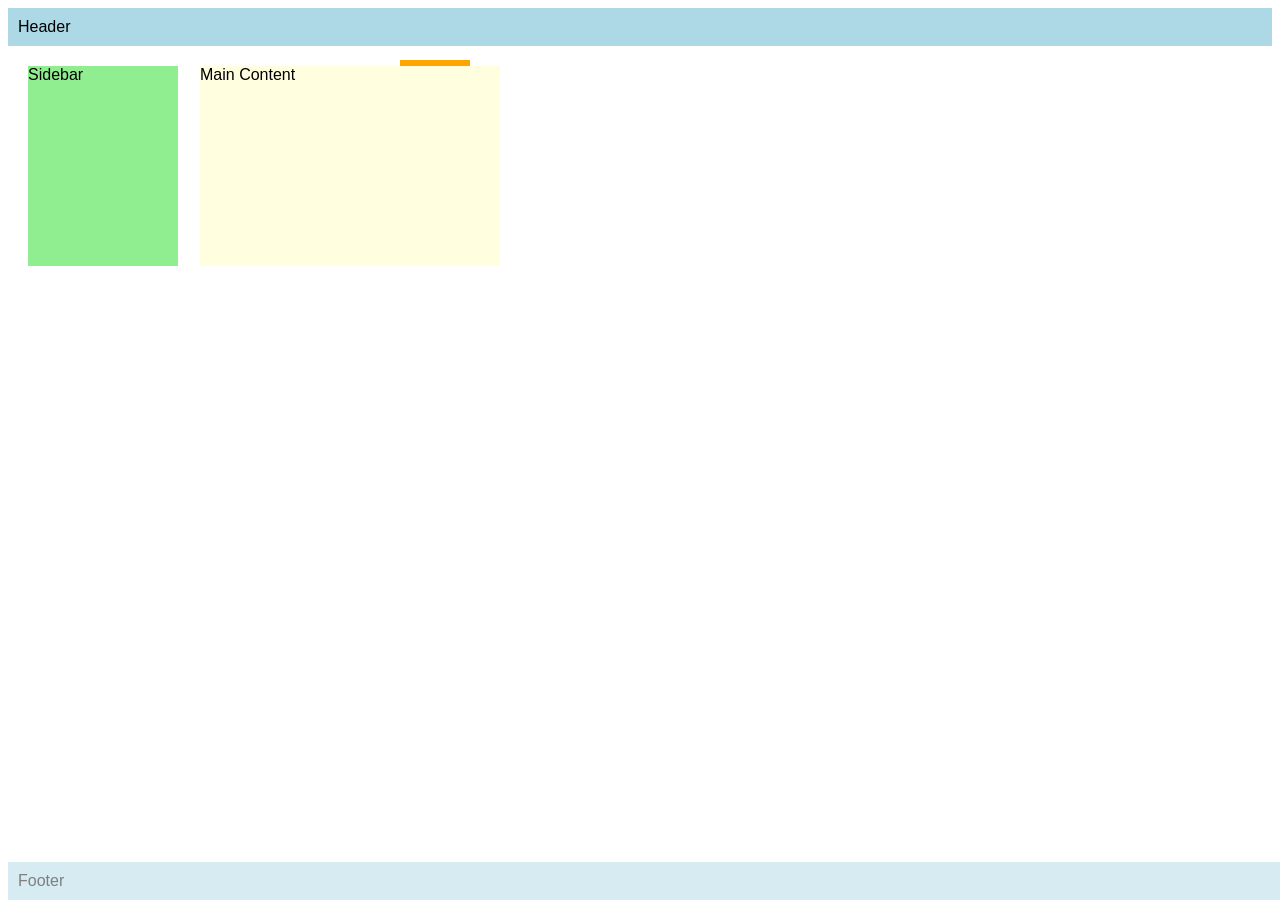
==== public/9BeGABORNIseatwork2.html @ c84d92a9 "4th" ====
<!DOCTYPE html>
<html>
<head>
  <meta name="author" content="<your names>" />
  <meta name="revised" content="<date today>" />
  <style>
    body { font-family: Arial, sans-serif; }
    .header, .footer {
      background: lightblue;
      padding: 10px;
    }
    .footer {
       opacity: 0.5;
       position: fixed; 
       bottom: 0; 
       width: 100%;
    }
    .sidebar {
      background: lightgreen;
      width: 150px;
      height: 200px;
      position: relative; 
      top: 20px; 
      left: 20px;
    }
    .content {
      background: lightyellow;
      width: 300px;
      height: 200px;
      position: absolute; 
      top: 66px; 
      left: 200px;
      z-index: 2;
    }  

    .notice {
    position: absolute;
    top: 60px;
    left: 400px;
    background: orange;
    padding: 10px;
    z-index: 1;
}
  

  </style>
</head>
<body>
  <div class="header">Header</div>
  <div class="sidebar">Sidebar</div>
  <div class="content">Main Content</div>
  <div class="notice">Notice!</div>
  <div class="footer">Footer</div>
</body>
</html>
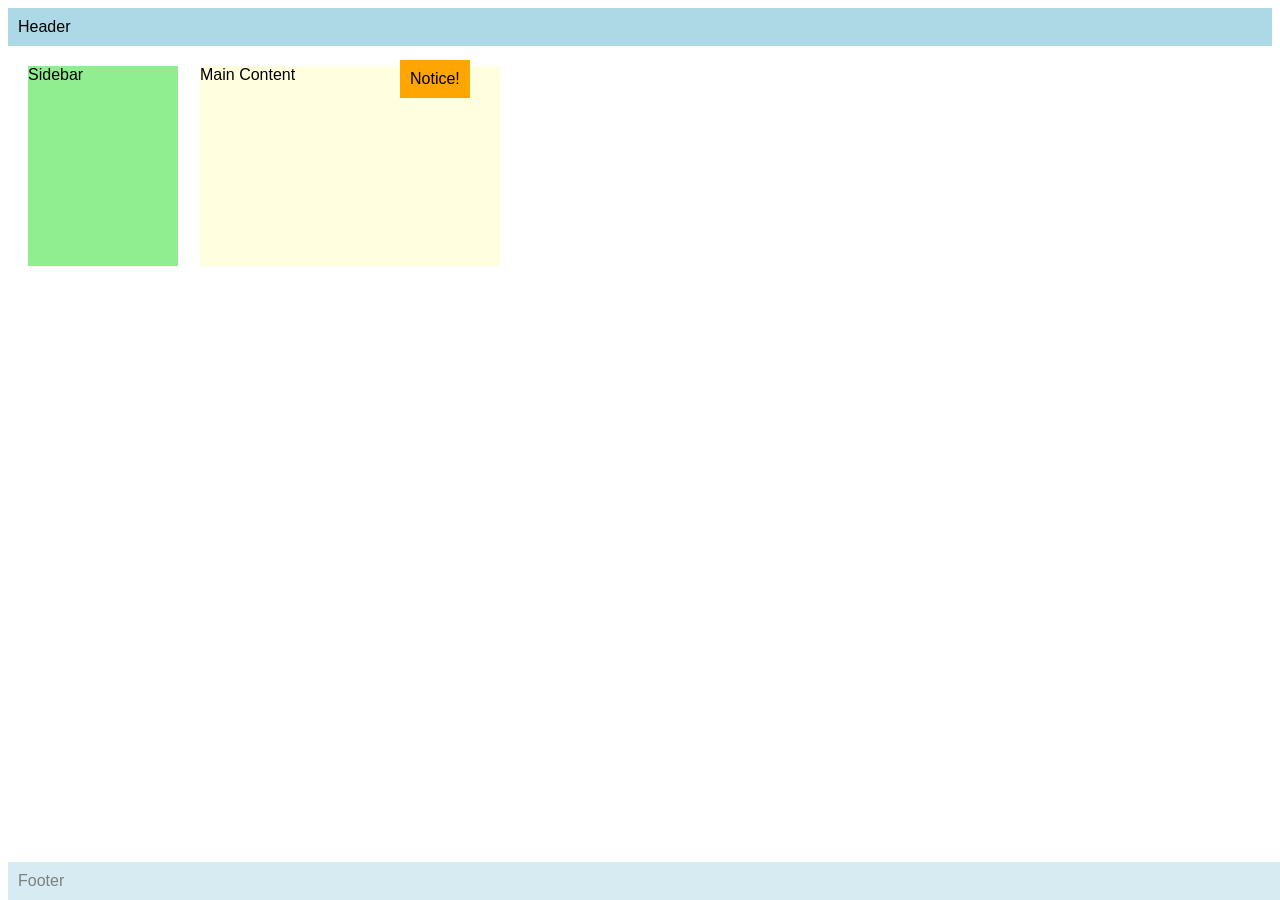
==== commit fc6e9c86: "7th" ====
--- a/public/9BeGABORNIseatwork2.html
+++ b/public/9BeGABORNIseatwork2.html
@@ -1,48 +1,54 @@
 <!DOCTYPE html>
 <html>
 <head>
-  <meta name="author" content="<your names>" />
-  <meta name="revised" content="<date today>" />
+  <meta name="author" content="Sandrine Anne V. Gaborni" />
+  <meta name="revised" content="March 27, 2026" />
   <style>
     body { font-family: Arial, sans-serif; }
+
     .header, .footer {
       background: lightblue;
       padding: 10px;
     }
+
+
     .footer {
-       opacity: 0.5;
-       position: fixed; 
-       bottom: 0; 
-       width: 100%;
+      opacity: 0.5;
+      position: fixed;
+      bottom: 0;
+      width: 100%;
     }
+
+
     .sidebar {
       background: lightgreen;
       width: 150px;
       height: 200px;
-      position: relative; 
-      top: 20px; 
+      position: relative;
+      top: 20px;
       left: 20px;
     }
+
+
     .content {
       background: lightyellow;
       width: 300px;
       height: 200px;
-      position: absolute; 
-      top: 66px; 
+      position: absolute;
+      top: 66px;
       left: 200px;
-      z-index: 2;
-    }  
+      z-index: 1; 
+    }
+
 
     .notice {
-    position: absolute;
-    top: 60px;
-    left: 400px;
-    background: orange;
-    padding: 10px;
-    z-index: 1;
-}
-  
-
+      position: absolute;
+      top: 60px;
+      left: 400px;
+      background: orange;
+      padding: 10px;
+      z-index: 2;
+    }
   </style>
 </head>
 <body>
